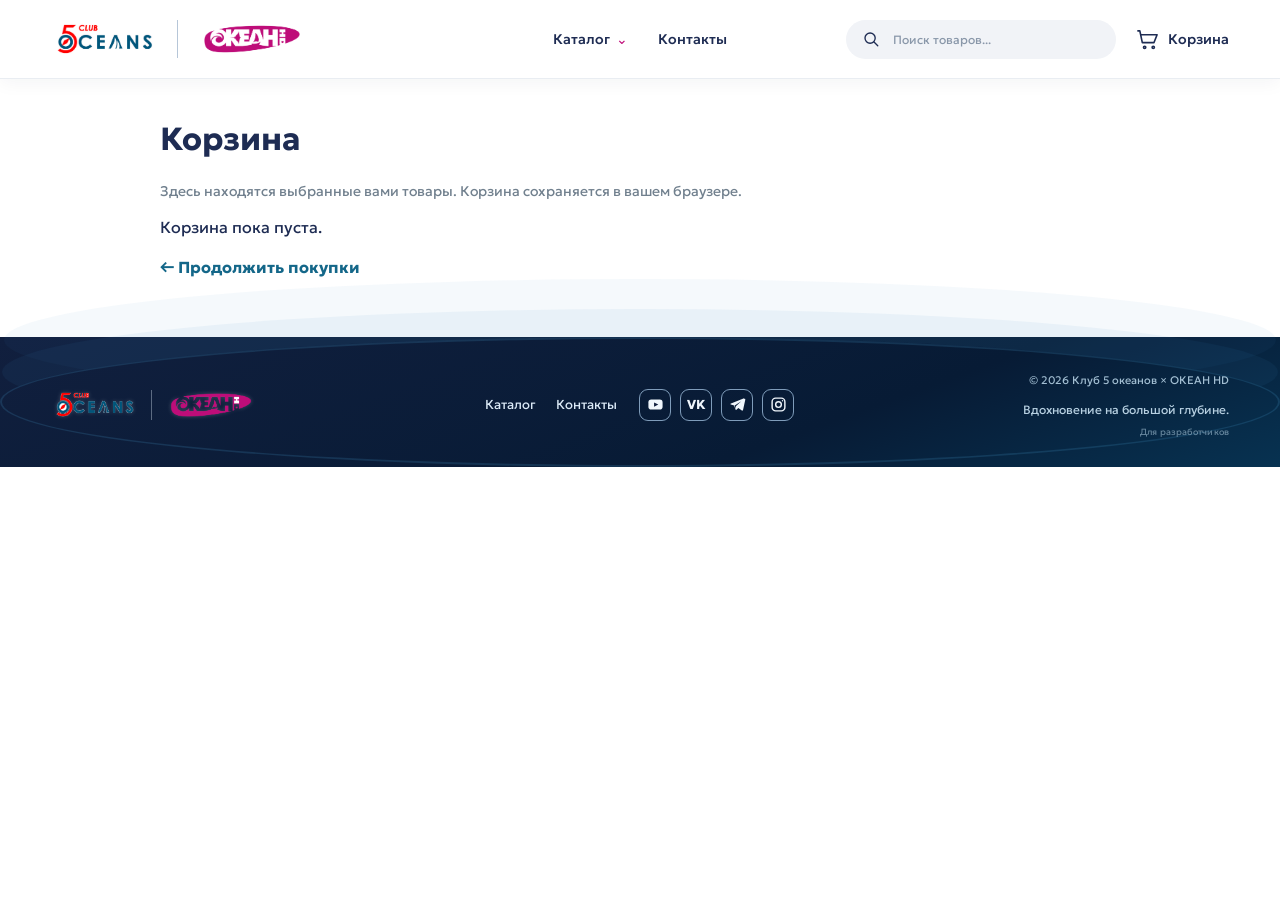
==== cart.html @ 241738b0 "Never show another color photo for a selected variant in cart" ====
<!DOCTYPE html>
<html lang="ru">
<head>
<meta charset="UTF-8">
<meta name="viewport" content="width=device-width, initial-scale=1">

<title>Корзина — Клуб «5 океанов»</title>

<style>
* { box-sizing: border-box; }

body {
  margin: 0;
  background: #f5f7fa;
  color: #14283a;
  font-family: Arial, sans-serif;
}

a { color: inherit; text-decoration: none; }

header {
  background: #102c43;
  color: white;
  padding: 22px 3%;
}

header nav {
  display: flex;
  justify-content: space-between;
  align-items: center;
  gap: 15px;
}

.brand {
  font-size: 21px;
  font-weight: bold;
  white-space: nowrap;
}

.menu {
  display: flex;
  align-items: center;
  justify-content: flex-end;
  gap: 24px;
  font-size: 14px;
}

.menu a {
  color: white;
  font-size: inherit;
  font-weight: 400;
  white-space: nowrap;
}

header nav .menu .global-cart-link {
  margin-left: 0;
}

main {
  max-width: 1000px;
  margin: 40px auto;
  padding: 0 20px;
}

.item {
  display: flex;
  align-items: center;
  flex-wrap: wrap;
  gap: 20px;
  margin: 16px 0;
  padding: 18px;
  background: white;
  border-radius: 12px;
}

.item img {
  width: 110px;
  height: 110px;
  object-fit: contain;
}

.details {
  flex: 1;
  min-width: 160px;
}

.details h3 {
  margin-top: 0;
}

.price {
  font-weight: bold;
}

.quantity {
  width: 75px;
  padding: 10px;
  border: 1px solid #cbd5df;
  border-radius: 8px;
}

button {
  border: 0;
  padding: 12px 16px;
  border-radius: 8px;
  cursor: pointer;
  font-size: 14px;
}

.remove {
  background: #f4e8e8;
  color: #962d2d;
}

.total {
  padding: 25px;
  background: white;
  border-radius: 12px;
  margin-top: 25px;
  font-size: 22px;
  font-weight: bold;
  text-align: right;
}

.note {
  color: #71808e;
  font-size: 14px;
  line-height: 1.6;
}

.warning {
  color: #a03b3b;
  font-size: 14px;
}

.checkout {
  margin-top: 30px;
  background: white;
  border-radius: 14px;
  padding: 25px;
}

.checkout[hidden] {
  display: none;
}

.checkout h2 {
  margin-top: 0;
}

.order-preview {
  display: block;
  width: 100%;
  min-height: 200px;
  padding: 14px;
  margin: 15px 0;
  border: 1px solid #cbd5df;
  border-radius: 9px;
  background: #f5f7fa;
  color: #14283a;
  font-family: inherit;
  font-size: 14px;
  line-height: 1.5;
  resize: vertical;
}

.telegram-button {
  display: block;
  width: 100%;
  padding: 17px;
  background: #102c43;
  color: white;
  font-size: 16px;
  font-weight: bold;
}

.telegram-button:disabled {
  background: #aab5bd;
  cursor: not-allowed;
}

.actions {
  display: flex;
  flex-wrap: wrap;
  gap: 12px;
  margin-top: 15px;
}

.secondary-button {
  background: #edf1f5;
  color: #14283a;
}

.chat-link {
  display: inline-flex;
  align-items: center;
  padding: 12px 16px;
  background: #edf1f5;
  border-radius: 8px;
  font-size: 14px;
}

.order-status {
  margin-top: 15px;
  color: #28734a;
  line-height: 1.5;
}

.continue-link {
  display: inline-block;
  margin: 20px 0;
  color: #146789;
  font-weight: bold;
}

@media(max-width: 600px) {
  header {
    padding: 18px 14px;
  }

  .brand {
    font-size: 17px;
  }

  .menu {
    gap: 12px;
    font-size: 12px;
  }

  header nav .menu .global-cart-link {
    margin-left: 0;
  }

  main {
    margin-top: 25px;
  }

  .item {
    gap: 12px;
  }

  .item img {
    width: 85px;
    height: 85px;
  }

  .checkout {
    padding: 18px;
  }
}
</style>
<link rel="stylesheet" href="/site-theme.css">
</head>

<body>

<header>
  <nav>
    <a href="/" class="brand">
      5 ОКЕАНОВ
    </a>

    <div class="menu">
      <a href="/">Главная</a>
      <a href="/#catalog">Каталог</a>
    </div>
  </nav>
</header>

<main>

  <h1>Корзина</h1>

  <p class="note">
    Здесь находятся выбранные вами товары.
    Корзина сохраняется в вашем браузере.
  </p>

  <div id="cart">Загружаем корзину...</div>

  <div id="summary"></div>

  <section id="checkout" class="checkout" hidden>

    <h2>Оформление заказа</h2>

    <p class="note">
      Онлайн-оплата на сайте не производится.
      Подтверждение наличия, оплату и доставку
      согласуем в Telegram.
    </p>

    <h3>Ваш заказ</h3>

    <textarea
      id="order-preview"
      class="order-preview"
      readonly
      aria-label="Текст заказа"
    ></textarea>

    <button
      id="telegram-order"
      class="telegram-button"
      type="button"
      disabled
    >
      Создать заказ и перейти в Telegram-бот
    </button>

    <div class="actions">

      <button
        id="copy-order"
        class="secondary-button"
        type="button"
        disabled
      >
        Создать заказ и скопировать
      </button>

      <a
        class="chat-link"
        href="https://t.me/okeanhd_5oceans_bot"
        target="_blank"
        rel="noopener noreferrer"
      >
        Открыть Telegram-бота без заказа →
      </a>

    </div>

    <p id="order-status"
       class="order-status"
       role="status"
       aria-live="polite"></p>

    <p class="note">
      При нажатии на кнопку оформления заказ сначала
      сохраняется в системе и получает номер.
      Затем откроется Telegram-бот, которому номер заказа
      будет передан через ссылку. В Telegram нажмите «Старт».
      Пока бот не подключён к заказам с сайта, текст можно
      скопировать и отправить ему вручную.
      Создание заказа не резервирует товар.
    </p>

  </section>

  <section id="recent-order" class="checkout" hidden>
    <h2 id="recent-order-title">Заказ создан</h2>
    <p class="note">
      Последний заказ доступен здесь 10 минут после оформления,
      в том числе после обновления страницы. Нажмите «Перейти в Telegram-бот»,
      чтобы передать ему номер заказа, затем нажмите «Старт».
      Для резервного варианта можно скопировать текст заказа.
      Сам заказ уже сохранён в системе.
      Для повторной покупки тех же товаров нажмите «Повторить заказ»:
      они вернутся в корзину, но новый заказ не создастся автоматически.
    </p>
    <textarea id="recent-order-preview" class="order-preview"
      readonly aria-label="Текст созданного заказа"></textarea>
    <div class="actions">
      <button id="recent-order-copy" class="secondary-button" type="button">
        Скопировать заказ
      </button>
      <button id="repeat-order" class="secondary-button" type="button" hidden>
        Повторить заказ
      </button>
      <a id="recent-order-bot-link" class="chat-link"
         href="https://t.me/okeanhd_5oceans_bot"
         target="_blank" rel="noopener noreferrer">Перейти в Telegram-бот →</a>
    </div>
    <p id="recent-order-status" class="order-status"
      role="status" aria-live="polite"></p>
  </section>

  <a href="/#catalog" class="continue-link">
    ← Продолжить покупки
  </a>

</main>

<script>
/*
  Корзина Клуба «5 океанов».
  Оформление создаёт реальный заказ в Cloudflare D1.
  Номер заказа передаётся Telegram-боту параметром start, без повторной регистрации заказа.
*/

const CART_KEY = "five-oceans-cart-v1";
const CHECKOUT_KEY = "five-oceans-checkout-v1";
const RECENT_ORDER_KEY = "five-oceans-recent-order-v1";
const RECENT_ORDER_TTL = 10 * 60 * 1000;
const TELEGRAM_BOT_URL = "https://t.me/okeanhd_5oceans_bot";

/*
  Стандартная Telegram-ссылка запуска бота.
  При /start бот получит аргумент "order_FO-YYYYMMDD-XXXXXXXXXXXX".
  Параметр не является авторизацией и не содержит данных клиента.
*/
function telegramOrderUrl(orderId) {
  if (!/^FO-\d{8}-[A-F0-9]{12}$/.test(String(orderId || ""))) {
    return TELEGRAM_BOT_URL;
  }
  return TELEGRAM_BOT_URL + "?start=" +
    encodeURIComponent("order_" + orderId);
}

const cartContainer = document.getElementById("cart");
const summary = document.getElementById("summary");
const checkout = document.getElementById("checkout");
const orderPreview = document.getElementById("order-preview");
const telegramButton = document.getElementById("telegram-order");
const copyButton = document.getElementById("copy-order");
const orderStatus = document.getElementById("order-status");

const recentOrderSection = document.getElementById("recent-order");
const recentOrderTitle = document.getElementById("recent-order-title");
const recentOrderPreview = document.getElementById("recent-order-preview");
const recentOrderStatus = document.getElementById("recent-order-status");
const recentOrderCopy = document.getElementById("recent-order-copy");
const repeatOrderButton = document.getElementById("repeat-order");
const recentOrderBotLink = document.getElementById("recent-order-bot-link");
let recentOrderTimer;

let cart = [];
let products = [];
let orderItems = [];
let currentOrder = null;
let canCheckout = false;
let submitting = false;

function el(tag, text, className) {
  const node = document.createElement(tag);
  if (text !== undefined) node.textContent = text;
  if (className) node.className = className;
  return node;
}

function money(value) {
  return new Intl.NumberFormat("ru-RU", {
    style: "currency",
    currency: "RUB",
    maximumFractionDigits: 0
  }).format(value);
}

function saveCart() {
  try {
    localStorage.setItem(CART_KEY, JSON.stringify(cart));
    window.dispatchEvent(new Event("five-oceans-cart-updated"));
    return true;
  } catch (error) {
    alert("Не удалось сохранить корзину.");
    return false;
  }
}

/* Расшифровываем цвет и размер из стабильного ключа D1 v:color|size. */
function cartVariantInfo(product,rawSize) {
  const value=String(rawSize||"");
  const variants=Array.isArray(product.variants)?product.variants:[];
  if(!variants.length) {
    const sizes=Array.isArray(product.sizes)?product.sizes.map(String).filter(Boolean):[];
    return {valid:sizes.length?sizes.includes(value):value==="",
      label:"",size:value,photos:product.photos};
  }
  const parsed=/^v:([a-z0-9-]{1,25})\|(.*)$/.exec(value);
  const variant=parsed && variants.find(v=>v && v.code===parsed[1]);
  if(!variant) return {valid:false,label:"",size:value,photos:[]};
  const general=Array.isArray(product.sizes)?product.sizes.map(String).filter(Boolean):[];
  const specific=Array.isArray(variant.sizes)?variant.sizes.map(String).filter(Boolean):[];
  const allowed=specific.length?specific:general;
  const actual=parsed[2];
  const valid=variant.available===true &&
    (allowed.length?allowed.includes(actual):actual==="");
  // Снимки конкретного цвета не подменяются общими фото товара.
  return {valid,label:String(variant.label||variant.code),size:actual,
    photos:Array.isArray(variant.photos)?variant.photos:[]};
}

/*
  Фиксируем состав корзины. Если количество или размер
  изменились, следующее оформление получит новый ключ.
  Один и тот же ключ защищает от случайных дублей.
*/
function cartFingerprint(items = cart) {
  const normalized = items.map(item => ({
    slug: String(item.slug || ""),
    size: String(item.size || ""),
    quantity: Number(item.quantity)
  }));

  normalized.sort((a, b) => {
    const first = JSON.stringify([a.slug, a.size]);
    const second = JSON.stringify([b.slug, b.size]);
    return first < second ? -1 : first > second ? 1 : 0;
  });

  return JSON.stringify(normalized);
}

function newCheckoutUuid() {
  if (typeof crypto.randomUUID === "function") {
    return crypto.randomUUID();
  }

  const bytes = new Uint8Array(16);
  crypto.getRandomValues(bytes);
  bytes[6] = (bytes[6] & 15) | 64;
  bytes[8] = (bytes[8] & 63) | 128;

  const h = [...bytes].map(x => x.toString(16).padStart(2, "0"));
  return h.slice(0, 4).join("") + "-" +
    h.slice(4, 6).join("") + "-" +
    h.slice(6, 8).join("") + "-" +
    h.slice(8, 10).join("") + "-" +
    h.slice(10).join("");
}

function checkoutKeyFor(fingerprint) {
  let stored = null;

  try {
    stored = JSON.parse(localStorage.getItem(CHECKOUT_KEY) || "null");
  } catch {
    stored = null;
  }

  if (
    stored &&
    !stored.completed &&
    stored.fingerprint === fingerprint &&
    typeof stored.key === "string"
  ) {
    return stored.key;
  }

  const key = newCheckoutUuid();

  // Если ключ нельзя сохранить, не создаём заказ:
  // иначе повторное нажатие может создать дубль.
  localStorage.setItem(
    CHECKOUT_KEY,
    JSON.stringify({ fingerprint, key })
  );

  return key;
}

function composeOrderText(items, number) {
  const lines = [
    "Здравствуйте! Хочу заказать мерч Клуба «5 океанов».",
    "",
    number
      ? "Номер заказа: " + number
      : "Номер заказа: будет присвоен после оформления",
    ""
  ];

  let total = 0;

  items.forEach((item, index) => {
    const price = Number(
      item.unit_price !== undefined ? item.unit_price : item.price
    );
    const quantity = Number(item.quantity);
    const subtotal = price * quantity;
    total += subtotal;

    lines.push(String(index + 1) + ". " + item.title);

    const product = products.find(p=>p.slug===item.slug);
    if (product) {
      const info=cartVariantInfo(product,item.size);
      if(info.label) lines.push("Цвет: " + info.label);
      if(info.size) lines.push("Размер: " + info.size);
    } else if(item.size) {
      // После создания заказа товар уже мог исчезнуть из каталога.
      const match=/^v:[a-z0-9-]{1,25}\|(.*)$/.exec(String(item.size));
      if(match?.[1]) lines.push("Размер: "+match[1]);
      else if(!match) lines.push("Размер: " + item.size);
    }

    lines.push("Количество: " + quantity + " шт.");
    lines.push("Цена: " + money(price) + "/шт.");
    lines.push("Сумма: " + money(subtotal));
    lines.push("");
  });

  lines.push("Итого по товарам: " + money(total));
  lines.push("Доставка: уточняется.");
  lines.push("");
  lines.push("Пожалуйста, подтвердите наличие и итоговую стоимость.");

  return lines.join("\n");
}

function validRepeatItems(items) {
  return Array.isArray(items) &&
    items.length > 0 &&
    items.length <= 40 &&
    items.every(item =>
      item &&
      typeof item.slug === "string" &&
      item.slug.length > 0 &&
      item.slug.length <= 300 &&
      typeof item.size === "string" &&
      item.size.length <= 100 &&
      Number.isInteger(item.quantity) &&
      item.quantity >= 1 &&
      item.quantity <= 99
    );
}

/* Восстановление последнего зарегистрированного заказа. */

function restoreRecentOrder() {
  clearTimeout(recentOrderTimer);
  recentOrderSection.hidden = true;
  recentOrderPreview.value = "";
  recentOrderStatus.textContent = "";
  repeatOrderButton.hidden = true;
  recentOrderBotLink.href = TELEGRAM_BOT_URL;

  try {
    const saved = JSON.parse(localStorage.getItem(RECENT_ORDER_KEY) || "null");
    if (!saved) return;
    if (!Number.isFinite(saved.expiresAt) || saved.expiresAt <= Date.now()) {
      localStorage.removeItem(RECENT_ORDER_KEY);
      return;
    }
    if (typeof saved.order_id !== "string" || typeof saved.text !== "string") return;

    recentOrderTitle.textContent = "Заказ № " + saved.order_id + " создан";
    recentOrderPreview.value = saved.text;
    recentOrderBotLink.href = telegramOrderUrl(saved.order_id);
    recentOrderSection.hidden = false;
    repeatOrderButton.hidden = !validRepeatItems(saved.items);
    recentOrderTimer = setTimeout(restoreRecentOrder, saved.expiresAt - Date.now());
  } catch (error) {
    console.warn("Не удалось восстановить последний заказ", error);
  }
}

function completeCheckout(order) {
  // Сначала сохраняем подтверждение заказа с его составом.
  // Даже при сбое очистки корзины номер заказа останется доступен.
  const saved = {
    order_id: order.order_id,
    text: composeOrderText(order.items, order.order_id),
    items: order.items.map(item => ({
      slug: String(item.slug),
      size: String(item.size || ""),
      quantity: Number(item.quantity)
    })),
    expiresAt: Date.now() + RECENT_ORDER_TTL
  };

  localStorage.setItem(RECENT_ORDER_KEY, JSON.stringify(saved));

  // Сначала очищаем корзину, и только потом помечаем ключ
  // оформления завершённым. Если очистка не удалась,
  // прежний ключ остаётся активным и не позволит создать дубль.
  const storedCart = JSON.parse(localStorage.getItem(CART_KEY) || "[]");

  if (
    Array.isArray(storedCart) &&
    cartFingerprint(storedCart) === currentOrder.fingerprint
  ) {
    localStorage.setItem(CART_KEY, "[]");
    cart = [];
  } else {
    // Не уничтожаем изменения, сделанные в другой вкладке.
    cart = Array.isArray(storedCart) ? storedCart : [];
  }

  const storedKey = JSON.parse(localStorage.getItem(CHECKOUT_KEY) || "null");

  if (storedKey?.key === currentOrder.checkoutKey) {
    try {
      localStorage.setItem(CHECKOUT_KEY, JSON.stringify({
        ...storedKey,
        completed: true
      }));
    } catch (error) {
      // Отметка нужна только для следующей покупки.
      // Сам заказ уже зарегистрирован и корзина очищена.
      console.warn("Не удалось завершить ключ оформления", error);
    }
  }

  currentOrder = null;
  window.dispatchEvent(new Event("five-oceans-cart-updated"));
  renderCart();
  restoreRecentOrder();
}

function updateOrderPreview(hasUnavailable) {
  cartContainer.querySelectorAll("input, button").forEach(control => {
    control.disabled = submitting;
  });
  checkout.hidden = cart.length === 0;

  if (!cart.length) {
    orderPreview.value = "";
    canCheckout = false;
    telegramButton.disabled = true;
    copyButton.disabled = true;
    return;
  }

  canCheckout =
    !hasUnavailable &&
    orderItems.length === cart.length &&
    orderItems.length > 0;

  telegramButton.disabled = !canCheckout || submitting;
  copyButton.disabled = !canCheckout || submitting;

  const fingerprint = cartFingerprint();
  const existing = currentOrder &&
    currentOrder.fingerprint === fingerprint
      ? currentOrder.response
      : null;

  telegramButton.textContent = existing
    ? "Перейти в Telegram-бот с заказом"
    : "Создать заказ и перейти в Telegram-бот";

  copyButton.textContent = existing
    ? "Скопировать заказ"
    : "Создать заказ и скопировать";

  if (!canCheckout) {
    orderPreview.value =
      "В корзине есть недоступные позиции. " +
      "Удалите их или измените заказ, чтобы продолжить оформление.";
    return;
  }

  orderPreview.value = existing
    ? composeOrderText(existing.items, existing.order_id)
    : composeOrderText(orderItems, null);
}

function renderCart() {
  cartContainer.replaceChildren();
  summary.replaceChildren();
  orderItems = [];
  orderStatus.textContent = "";

  if (!cart.length) {
    cartContainer.textContent = "Корзина пока пуста.";
    updateOrderPreview(false);
    return;
  }

  let total = 0;
  let hasUnavailable = false;

  cart.forEach((item, index) => {
    const product = products.find(p => p.slug === item.slug);
    const row = el("div", undefined, "item");

    if (!product) {
      row.appendChild(el("p", "Товар больше не найден в каталоге."));
      hasUnavailable = true;
    } else {
      const variantInfo = cartVariantInfo(product,item.size);
      const photo = Array.isArray(variantInfo.photos) ? variantInfo.photos.find(Boolean) : null;

      if (photo) {
        const img = document.createElement("img");
        img.src = photo;
        img.alt = product.title || "Товар";
        row.appendChild(img);
      }

      const details = el("div", undefined, "details");
      details.appendChild(el("h3", product.title || "Товар"));

      if (variantInfo.label) {
        details.appendChild(el("p", "Цвет: " + variantInfo.label));
      }
      if (variantInfo.size) {
        details.appendChild(el("p", "Размер: " + variantInfo.size));
      }

      const available = product.available === true && variantInfo.valid;

      const price = Number(product.price);
      const priceValid =
        product.price !== null &&
        product.price !== undefined &&
        product.price !== "" &&
        Number.isSafeInteger(price) &&
        price >= 0;

      const quantity = Math.max(
        1,
        Math.min(99, Math.trunc(Number(item.quantity) || 1))
      );

      item.quantity = quantity;

      if (available && priceValid) {
        const subtotal = price * quantity;
        total += subtotal;

        details.appendChild(
          el("p", "Стоимость: " + money(subtotal), "price")
        );

        orderItems.push({
          slug: String(product.slug),
          title: String(product.title || product.slug),
          size: String(item.size || ""),
          quantity,
          price
        });
      } else {
        hasUnavailable = true;
        details.appendChild(
          el("p", "Товар, размер или цена недоступны.", "warning")
        );
      }

      row.appendChild(details);

      const qtyBox = el("div");
      qtyBox.appendChild(el("p", "Количество:"));

      const qtyInput = document.createElement("input");
      qtyInput.type = "number";
      qtyInput.min = "1";
      qtyInput.max = "99";
      qtyInput.step = "1";
      qtyInput.value = String(quantity);
      qtyInput.className = "quantity";

      qtyInput.addEventListener("change", () => {
        const value = Number(qtyInput.value);

        if (
          !Number.isInteger(value) ||
          value < 1 ||
          value > 99
        ) {
          qtyInput.value = String(item.quantity);
          return;
        }

        item.quantity = value;

        if (saveCart()) {
          currentOrder = null;
          renderCart();
        }
      });

      qtyBox.appendChild(qtyInput);
      row.appendChild(qtyBox);
    }

    const remove = el("button", "Удалить", "remove");
    remove.type = "button";

    remove.addEventListener("click", () => {
      cart.splice(index, 1);

      if (saveCart()) {
        currentOrder = null;
        renderCart();
      }
    });

    row.appendChild(remove);
    cartContainer.appendChild(row);
  });

  summary.appendChild(
    el(
      "div",
      "Итого по доступным товарам: " + money(total),
      "total"
    )
  );

  if (hasUnavailable) {
    summary.appendChild(
      el(
        "p",
        "Есть недоступные товары или размеры. " +
        "Для оформления удалите такие позиции.",
        "warning"
      )
    );
  }

  summary.appendChild(
    el(
      "p",
      "Стоимость доставки не включена. " +
      "Итоговая сумма подтверждается продавцом.",
      "note"
    )
  );

  updateOrderPreview(hasUnavailable);
}

/* СЕРВЕРНОЕ СОЗДАНИЕ ЗАКАЗА */

async function createOrder() {
  const fingerprint = cartFingerprint();

  if (
    currentOrder &&
    currentOrder.fingerprint === fingerprint
  ) {
    return currentOrder.response;
  }

  const checkoutKey = checkoutKeyFor(fingerprint);

  const payload = {
    checkout_key: checkoutKey,
    items: orderItems.map(item => ({
      slug: item.slug,
      size: item.size,
      quantity: item.quantity
    }))
  };

  let response;
  let result;

  try {
    response = await fetch("/api/orders/create", {
      method: "POST",
      headers: {
        "Content-Type": "application/json"
      },
      body: JSON.stringify(payload)
    });

    result = await response.json();
  } catch {
    throw new Error(
      "Нет связи с сервером заказов. " +
      "Повторите попытку — дубликат не создастся."
    );
  }

  if (!response.ok || !result?.success) {
    throw new Error(
      result?.error || "Не удалось зарегистрировать заказ."
    );
  }

  if (
    typeof result.order_id !== "string" ||
    !Array.isArray(result.items) ||
    !Number.isSafeInteger(Number(result.total))
  ) {
    throw new Error("Сервер вернул некорректные данные заказа.");
  }

  if (fingerprint !== cartFingerprint()) {
    throw new Error(
      "Корзина изменилась во время оформления. " +
      "Проверьте состав и оформите её заново."
    );
  }

  currentOrder = { fingerprint, checkoutKey, response: result };
  return result;
}

/* КОПИРОВАНИЕ УЖЕ ЗАРЕГИСТРИРОВАННОГО ЗАКАЗА */

async function copyRegisteredOrder(preview = orderPreview) {
  const text = preview.value;

  if (!text) {
    return false;
  }

  try {
    if (navigator.clipboard && window.isSecureContext) {
      await navigator.clipboard.writeText(text);
      return true;
    }
  } catch (error) {
    console.warn("Clipboard API недоступен", error);
  }

  try {
    preview.focus();
    preview.select();
    return document.execCommand("copy");
  } catch {
    return false;
  }
}

async function handleCheckout(openTelegram) {
  if (submitting) return;
  // Другая вкладка могла уже оформить или изменить эту корзину.
  try {
    const stored = JSON.parse(localStorage.getItem(CART_KEY) || "[]");
    const latestCart = Array.isArray(stored) ? stored : [];
    if (cartFingerprint(latestCart) !== cartFingerprint()) {
      cart = latestCart;
      currentOrder = null;
      renderCart();
      restoreRecentOrder();
      orderStatus.textContent = "Корзина обновилась. Проверьте её состав.";
      return;
    }
  } catch {
    orderStatus.textContent = "Не удалось прочитать корзину. Обновите страницу.";
    return;
  }
  if (!canCheckout || submitting) return;

  submitting = true;
  updateOrderPreview(false);

  orderStatus.textContent =
    "Проверяем остатки и регистрируем заказ...";

  try {
    const order = await createOrder();
    try {
      completeCheckout(order);
    } catch (error) {
      throw new Error(
        "Заказ № " + order.order_id + " уже создан, но не удалось " +
        "сохранить подтверждение в браузере. Повторите нажатие: " +
        "новый заказ не будет создан."
      );
    }

    const copied = await copyRegisteredOrder(recentOrderPreview);

    if (!copied) {
      recentOrderPreview.focus();
      recentOrderPreview.select();

      recentOrderStatus.textContent =
        "Заказ № " + order.order_id +
        " создан. Номер передаётся боту ссылкой. " +
        "Текст не удалось скопировать автоматически — " +
        "при необходимости скопируйте его вручную.";
    } else {
      recentOrderStatus.textContent =
        "Заказ № " + order.order_id +
        " создан и скопирован. Ссылка передаёт боту номер заказа. " +
        "После перехода нажмите «Старт».";
    }

    // Переход не зависит от доступа браузера к буферу обмена.
    // При возвращении на сайт подтверждение и ссылка останутся в браузере.
    if (openTelegram) {
      window.location.assign(telegramOrderUrl(order.order_id));
    }
  } catch (error) {
    orderStatus.textContent =
      error?.message || "Не удалось оформить заказ.";
  } finally {
    submitting = false;
    updateOrderPreview(
      orderItems.length !== cart.length
    );
  }
}

copyButton.addEventListener("click", () => {
  handleCheckout(false);
});

telegramButton.addEventListener("click", () => {
  handleCheckout(true);
});

recentOrderCopy.addEventListener("click", async () => {
  restoreRecentOrder();
  if (recentOrderSection.hidden) return;
  const copied = await copyRegisteredOrder(recentOrderPreview);
  recentOrderStatus.textContent = copied
    ? "Текст скопирован. При необходимости отправьте его Telegram-боту."
    : "Скопируйте выделенный текст вручную для Telegram-бота.";
});

/* Повторение только собирает НОВУЮ корзину, без создания заказа. */
repeatOrderButton.addEventListener("click", () => {
  try {
    const saved = JSON.parse(localStorage.getItem(RECENT_ORDER_KEY) || "null");

    if (
      !saved ||
      saved.expiresAt <= Date.now() ||
      !validRepeatItems(saved.items)
    ) {
      restoreRecentOrder();
      recentOrderStatus.textContent =
        "Повторить этот заказ уже нельзя. Добавьте товары через каталог.";
      return;
    }

    const stored = JSON.parse(localStorage.getItem(CART_KEY) || "[]");

    if (!Array.isArray(stored)) {
      throw new Error("Не удалось прочитать корзину.");
    }

    if (stored.length) {
      cart = stored;
      renderCart();
      recentOrderStatus.textContent =
        "В корзине уже есть другие товары. " +
        "Сначала завершите или очистите её, чтобы повторить заказ.";
      return;
    }

    const repeatItems = saved.items.map(item => ({
      slug: item.slug,
      size: item.size,
      quantity: item.quantity
    }));

    // Новый уникальный ключ даже при полностью одинаковом составе.
    localStorage.setItem(CHECKOUT_KEY, JSON.stringify({
      fingerprint: cartFingerprint(repeatItems),
      key: newCheckoutUuid()
    }));
    localStorage.setItem(CART_KEY, JSON.stringify(repeatItems));

    cart = repeatItems;
    currentOrder = null;

    window.dispatchEvent(new Event("five-oceans-cart-updated"));
    renderCart();

    recentOrderStatus.textContent =
      "Товары добавлены в новую корзину. " +
      "Проверьте их наличие и нажмите «Создать заказ» для нового оформления.";

    checkout.scrollIntoView({ behavior: "smooth", block: "start" });
  } catch (error) {
    recentOrderStatus.textContent =
      "Не удалось повторить заказ. " +
      (error?.message || "Обновите страницу и попробуйте снова.");
  }
});

window.addEventListener("pageshow", restoreRecentOrder);
window.addEventListener("storage", event => {
  if (event.key === RECENT_ORDER_KEY || event.key === null) {
    restoreRecentOrder();
  }
});
document.addEventListener("visibilitychange", () => {
  if (!document.hidden) restoreRecentOrder();
});

/* ЗАГРУЗКА */

async function init() {
  restoreRecentOrder();
  try {
    const saved = JSON.parse(
      localStorage.getItem(CART_KEY) || "[]"
    );

    cart = Array.isArray(saved) ? saved : [];

    const response = await fetch(
      "/data/products.json",
      { cache: "no-store" }
    );

    if (!response.ok) {
      throw new Error("Ошибка загрузки");
    }

    products = await response.json();

    if (!Array.isArray(products)) {
      throw new Error("Неверный формат каталога");
    }

    renderCart();
  } catch (error) {
    cartContainer.textContent =
      "Не удалось загрузить корзину.";
    console.error(error);
  }
}

init();
</script>

<script src="/site-shell.js"></script>
<script src="/cart-nav.js" defer></script>

</body>
</html>
---- site-theme.css ----
@import url('https://fonts.googleapis.com/css2?family=Geologica:wght@300;400;500;600;700;800&display=swap');

:root {
  --navy:#1e2c53; --deep:#101f3b; --blue:#167bc0; --teal:#00aeb1;
  --fuchsia:#c00c79; --paper:#fff; --muted:#60718b; --line:#e3e9f0;
  --surface:#f5f7fa; --radius:14px; --shadow:0 10px 25px rgba(30,44,83,.08);
}
html { scroll-behavior:smooth; scroll-padding-top:90px; }
body { background:var(--paper)!important; color:var(--navy)!important; font-family:'Geologica',Arial,sans-serif!important; }
body *,body *::before,body *::after { box-sizing:border-box; }
body a { text-decoration:none; }
[hidden] { display:none!important; }
body > header.site-header {
  background:#fff!important; color:var(--navy)!important; padding:0 4%!important;
  border-bottom:1px solid #e9edf2; box-shadow:0 3px 18px rgba(17,40,67,.05);
  position:relative; z-index:20;
}
.site-header .site-nav {
  max-width:1380px; width:100%; margin:auto; min-height:78px;
  display:grid; grid-template-columns:minmax(240px,1fr) auto minmax(260px,1fr);
  gap:24px; align-items:center; 
}
.site-header .brandmarks { display:flex; gap:18px; align-items:center; min-width:0; }
.site-header .brandmarks a { display:inline-flex; align-items:center; flex:0 1 auto; min-width:0; }
.site-header .brandmarks img { display:block; height:43px; width:auto; max-width:156px; object-fit:contain; }
.site-header .brandmarks .oceanhd-logo { max-width:142px; }
.site-header .brand-separator { height:38px; width:1px; flex-shrink:0; background:#b6c6d8; }
.site-header .nav-links { display:flex; align-items:center; justify-content:center; gap:30px; white-space:nowrap; }
.site-header .nav-links a,.site-header nav .menu a {
  color:var(--navy)!important; font-size:14px; font-weight:500; transition:color .2s;
}
.site-header .nav-links a:hover,.site-header nav .menu a:hover { color:var(--fuchsia)!important; }
.site-header .nav-catalog { position:relative; }
.site-header .nav-catalog summary {
  color:var(--navy); font-size:14px; font-weight:500; cursor:pointer;
  list-style:none; user-select:none; white-space:nowrap;
}
.site-header .nav-catalog summary::-webkit-details-marker { display:none; }
.site-header .nav-catalog summary span { color:var(--fuchsia); padding-left:3px; }
.site-header .nav-catalog summary:hover { color:var(--fuchsia); }
.site-header .nav-catalog-menu {
  position:absolute; top:calc(100% + 16px); left:-16px;
  width:max-content; min-width:215px; max-width:320px; display:flex;
  flex-direction:column; gap:0; padding:9px; z-index:30;
  border:1px solid #e2e8ee; border-radius:12px; background:white;
  box-shadow:0 15px 30px rgba(16,31,59,.15);
}
.site-header .nav-catalog:not([open]) .nav-catalog-menu { display:none; }
.site-header .nav-catalog-menu a {
  padding:10px 12px; border-radius:7px; font-size:13px!important;
  white-space:normal; font-weight:400!important;
}
.site-header .nav-catalog-menu a:hover { background:#f6f0f7; }
.site-header .site-actions.menu {
  display:flex; justify-content:flex-end; align-items:center; gap:20px;
  min-width:0; font-size:14px;
}
.site-header .site-search {
  background:#f1f3f7; color:var(--navy); border-radius:100px;
  padding:0 14px; display:flex; align-items:center; gap:9px;
  min-width:0; width:min(270px,100%); height:39px; margin:0;
}
.site-header .site-search svg { flex:none; width:18px; height:18px; }
.site-header .search-submit {
  display:grid; place-items:center; background:transparent; color:var(--navy);
  border:0; border-radius:50%; padding:2px; cursor:pointer; flex:none;
}
.site-header .search-submit:hover { color:var(--fuchsia); }

.site-header .site-search input {
  flex:1; min-width:0; width:100%; border:0; outline:0;
  background:transparent; font:400 12px 'Geologica',Arial,sans-serif;
  color:var(--navy);
}
.site-header .site-search input::placeholder { color:#8997a9; }
.site-header .site-search:focus-within { outline:2px solid #a5dbe0; }
.site-header .global-cart-link {
  display:inline-flex!important; align-items:center; gap:9px!important;
  padding:5px 0!important; margin:0!important; font-size:14px!important;
  color:var(--navy)!important; position:relative; white-space:nowrap;
  text-decoration:none; font-weight:500!important;
}
.site-header .global-cart-link .cart-icon { width:23px; height:23px; display:block; }
.site-header .global-cart-link .cart-icon svg { width:100%; height:100%; }
.site-header .global-cart-link .cart-badge {
  position:absolute; top:-3px; right:-10px; border-radius:999px;
  min-width:18px; height:18px; padding:0 4px; display:grid; place-items:center;
  background:var(--fuchsia); color:#fff; font:600 11px 'Geologica',sans-serif;
}
.site-header .global-cart-link .cart-badge[data-empty="true"] { display:none; }
.site-header :is(a,button,input):focus-visible {
  outline:2px solid var(--fuchsia)!important; outline-offset:4px!important;
}
.site-header .mobile-label { display:none; }

body .hero-button,body .telegram-button,body .checkout-button {
  background:var(--fuchsia)!important; color:white!important;
  border-radius:999px; border:0; font-weight:700;
}
body .hero-button:hover,body .telegram-button:not(:disabled):hover {
  background:#a50868!important; transform:translateY(-1px);
}
body .telegram-button:disabled,body .add-button:disabled {
  background:#aab5bd!important; cursor:not-allowed; transform:none!important;
}
body .add-button:not(:disabled):hover { background:#a50868!important; }
body .secondary-button,body .chat-link { border-radius:10px; }
.site-footer .footer-brand { padding:4px 8px; border-radius:9px; background:rgba(255,255,255,.95); }
body .hero-button { display:inline-flex; justify-content:center; align-items:center; gap:14px; padding:14px 27px; margin-top:10px; }
.home-page .hero {
  position:relative; min-height:440px; color:white!important; text-align:left!important;
  padding:85px max(4%,calc((100vw - 1340px)/2)) 72px!important;
  overflow:hidden;
  background-image:
    linear-gradient(90deg,rgba(0,19,40,.94) 0%,rgba(0,25,48,.68) 31%,rgba(0,30,57,.06) 78%),
    url("/media/whale-hero-hd.svg"),
    url("/media/whale-from-mockup.svg")!important;
  background-color:#042846!important;
  background-repeat:no-repeat!important;
  background-size:cover,cover,cover!important;
  background-position:center,center 46%,center 46%!important;
}
.home-page .hero::after {
  content:""; position:absolute; inset:auto 0 0; height:4px;
  background:linear-gradient(90deg,var(--fuchsia) 0 11%,transparent 11% 100%); opacity:.85;
}
.home-page .hero-inner { position:relative; z-index:1; max-width:1300px; margin:auto; }
.home-page .hero h1 {
  max-width:530px; margin:0 0 15px; font-size:clamp(41px,5.1vw,76px);
  font-weight:800; line-height:1.05; letter-spacing:-.05em; color:#fff;
}
.home-page .hero p {
  max-width:425px; margin:0 0 11px; color:#e5f0f5!important;
  font-size:clamp(15px,1.5vw,18px); line-height:1.65;
}
.home-page .hero-kicker {
  display:inline-block; font-size:11px; text-transform:uppercase; letter-spacing:.2em;
  font-weight:600; margin-bottom:14px; color:#92e0e6;
}
.home-page .hero-sign {
  position:absolute; right:max(4%,calc((100vw - 1300px)/2));
  bottom:75px; text-align:right; color:white; font-weight:700;
  font-size:12px; letter-spacing:.07em; line-height:1.45;
  text-shadow:0 2px 10px rgba(0,0,0,.4);
}
.home-page .hero-sign::after { content:""; display:block; background:var(--fuchsia); height:4px; width:36px; margin:10px 0 0 auto; }
.home-page main {
  max-width:1440px!important; width:100%; margin:0 auto; padding:48px 4% 90px!important;
}
.home-page .section-title {
  color:var(--navy); font-size:clamp(26px,2.2vw,36px)!important; font-weight:800;
  letter-spacing:-.035em; margin:0 0 13px;
}
.home-page .section-head { display:flex; align-items:baseline; justify-content:space-between; gap:20px; margin-bottom:18px; }
.home-page .section-head .section-title { margin:0; }
.home-page .section-side-link { color:var(--fuchsia); font-size:13px; font-weight:600; }
.home-page .section-description { color:var(--muted); font-size:14px; margin:4px 0 20px; }
.home-page .categories#categories {
  display:grid!important; grid-template-columns:repeat(5,minmax(0,1fr))!important;
  gap:14px!important;
}
.home-page #categories .category {
  height:230px; position:relative; box-shadow:none!important; border-radius:12px;
  overflow:hidden; background:#07395c;
}
.home-page #categories .category-cover { position:absolute; inset:0; width:100%; height:100%; aspect-ratio:auto; overflow:hidden; }
.home-page #categories .category-cover img { object-fit:cover!important; filter:saturate(.93); }
.home-page #categories .category-cover::after {
  content:""; position:absolute; inset:0;
  background:linear-gradient(180deg,transparent 34%,rgba(0,17,38,.85) 100%);
}
.home-page #categories .category-info {
  position:absolute; z-index:2; bottom:0; left:0; width:100%;
  padding:18px 18px 19px; color:white; display:flex; align-items:flex-end;
  justify-content:space-between; gap:10px;
}
.home-page #categories .category-info h3 { font-size:clamp(14px,1.3vw,18px)!important; line-height:1.3; color:white; margin:0; max-width:190px; }
.home-page #categories .category-info .count,
.home-page #categories .category-info p { display:none; }
.home-page #categories .open-category {
  margin:0; width:33px; height:33px; border:1px solid rgba(255,255,255,.8);
  color:white; font-size:0; border-radius:50%; flex:none; display:grid; place-items:center;
}
.home-page #categories .open-category::after { content:"→"; font-size:18px; }
.home-page #categories .fallback {
  background:radial-gradient(ellipse at 60% 80%,#178abe 0%,transparent 64%),
  repeating-radial-gradient(ellipse at 80% 110%,transparent 0 20px,rgba(138,214,238,.13) 21px 22px),
  linear-gradient(135deg,#102b53,#045b80); height:100%;
}
.home-page #categories .category:hover,.home-page .showcase .category:hover {
  transform:translateY(-4px); box-shadow:0 12px 25px rgba(30,44,83,.14)!important;
}
.home-page .showcase { margin-top:46px; }
.home-page .showcase .categories {
  display:grid!important;
  grid-template-columns:repeat(auto-fit,minmax(170px,1fr))!important;
  gap:14px!important;
}
.home-page .showcase .category {
  background:white; display:flex; flex-direction:column;
  min-width:0; border-radius:12px; overflow:hidden;
  border:1px solid var(--line); box-shadow:none;
}
.home-page .showcase .category-cover {
  background:#f2f5f7; aspect-ratio:1.25 / 1; width:100%;
}
.home-page .showcase .category-cover img { object-fit:contain; }
.home-page .showcase .fallback { font-size:15px; color:var(--muted); background:linear-gradient(120deg,#e5f2f8,#f4f6fb); }
.home-page .showcase .category-info { padding:13px 13px 17px; display:flex; flex-direction:column; gap:9px; }
.home-page .showcase .category-info h3:first-child { font-size:14px!important; line-height:1.35; font-weight:500; margin:0; }
.home-page .showcase .category-info h3:nth-child(2) { font-size:17px!important; font-weight:800; margin:0; }
.home-page .showcase .open-category { color:var(--fuchsia); font-size:12px; font-weight:600; margin:0; }
.home-page #featured .categories { grid-template-columns:repeat(auto-fit,minmax(270px,1fr))!important; }
.home-page #featured .category { min-height:220px; position:relative; }
.home-page #featured .category-cover { aspect-ratio:auto; min-height:220px; }
.home-page #featured .category-cover::after {
  content:""; position:absolute; inset:0; background:linear-gradient(0deg,rgba(5,30,58,.72),transparent 70%);
}
.home-page #featured .category-info {
  position:absolute; bottom:0; left:0; right:0; color:#fff; z-index:2;
}
.home-page #featured .category-info h3:first-child { color:#fff; font-size:17px!important; font-weight:700; }
.home-page #featured .category-info h3:nth-child(2) { color:#fff; }
.home-page #featured .open-category { color:#f7a5d8; }
.home-page .about {
  margin-top:58px; padding:32px 38px; border-radius:18px;
  background:linear-gradient(115deg,#eaf6f8,#eff3f9)!important;
}
.home-page .about h2 { font-size:23px; margin:0 0 12px; }
.home-page .about p { max-width:740px; color:#50627c; line-height:1.75; margin:0; font-size:14px; }

body:not(.home-page) .hero {
  background:linear-gradient(118deg,#0f244a,#11458f)!important;
  color:#fff; padding:45px 20px 50px; text-align:center;
}
body:not(.home-page) main { width:100%; }
body:not(.home-page) :is(.card,.item,.checkout,.total,.product) {
  border-color:var(--line); box-shadow:0 6px 20px rgba(30,44,83,.05);
}
body:not(.home-page) :is(.card,.item,.checkout,.total) { border-radius:var(--radius); }
body:not(.home-page) .card:hover { box-shadow:var(--shadow); }
body:not(.home-page) :is(.price,.details h1,h1) { color:var(--navy); }
body:not(.home-page) .hero h1 { color:white; }
body:not(.home-page) .open-product { color:var(--fuchsia); }
body:not(.home-page) .size.selected { background:var(--navy); border-color:var(--navy); }
body:not(.home-page) .thumbnails button.active { border-color:var(--fuchsia); }
body:not(.home-page) :is(.add-button,.buy-button,.checkout-primary,button.primary-button) { background:var(--fuchsia); color:white; }
body:not(.home-page) .card img { background:#f6f8fb; }
body:not(.home-page) .category-promo { color:var(--muted); }
.search-results { display:grid; grid-template-columns:repeat(auto-fill,minmax(210px,1fr)); gap:20px; }
.search-results .card { background:#fff; border:1px solid var(--line); border-radius:14px; overflow:hidden; display:block; }
.search-results img { width:100%; aspect-ratio:1; object-fit:contain; display:block; background:#f3f5f8; }
.search-results .info { padding:16px; }
.search-results .info h3 { font-size:17px; margin:0 0 12px; }
.search-results .price { margin:0; font-size:20px; }
.search-results .search-fallback { aspect-ratio:1; display:grid; place-items:center; background:#edf6f8; color:var(--muted); }
.search-results .open-product { margin-top:12px; color:var(--fuchsia); font-size:13px; }

.site-footer {
  background:linear-gradient(160deg,#111f3e,#071b35 65%,#073251)!important;
  position:relative; overflow:hidden; color:#dceaf7!important;
  padding:34px 4% 28px!important; text-align:left!important;
}
.site-footer::before {
  content:""; position:absolute; right:-14%; bottom:-155px; width:100%; height:280px;
  border:2px solid rgba(73,162,210,.18); border-radius:50%; transform:rotate(-8deg);
  box-shadow:0 -30px 0 -2px rgba(56,140,190,.07),0 -62px 0 -4px rgba(56,140,190,.05);
}
.site-footer .footer-content {
  max-width:1380px; margin:auto; display:flex!important; align-items:center;
  justify-content:space-between; flex-wrap:wrap; gap:25px; position:relative; z-index:1;
}
.site-footer .footer-brand {
  display:flex; grid-column:auto!important; align-items:center; gap:12px;
}
.site-footer .footer-brand img { height:34px; width:auto; max-width:133px; object-fit:contain; }
.site-footer .footer-brand .oceanhd-logo { max-width:123px; }
.site-footer .footer-brand .brand-separator { height:30px; width:1px; background:#7898b5; }
.site-footer .footer-links { display:flex; align-items:center; gap:28px; }
.site-footer .footer-links a { color:#dceaf7; font-size:13px; }
.site-footer .footer-links a:hover { color:#f8a8d9; }
.site-footer .footer-socials { display:flex; align-items:center; gap:10px; }
.site-footer .social-placeholder {
  width:30px; height:30px; border-radius:8px; border:1px solid #7f9cba;
  display:grid; place-items:center; color:#f0f6fc; font-size:13px;
  font-weight:700; cursor:default;
}
.site-footer .social-placeholder svg { width:16px; height:16px; }
.site-footer .footer-note { font-size:11px; color:#a2bed2; line-height:1.65; }
.site-footer .footer-developers { margin-left:auto; color:#7c9eaf; font-size:11px; }
.site-footer .footer-developers:hover { color:white; }
.site-footer .footer-contacts { display:block; color:#b8d1e2; font-size:12px; margin-top:11px; }

/* Коррекция подвала: логотипы без светлой плашки, ссылки по центру */
.site-footer .footer-brand {
  background:transparent!important;
  padding:0!important;
  border-radius:0!important;
  justify-self:start;
  min-width:0;
}
.site-footer .footer-brand img {
  mix-blend-mode:screen;
  filter:grayscale(1) invert(1) brightness(1.55);
  height:35px;
  max-width:130px;
  object-fit:contain;
}
.site-footer .footer-brand .oceanhd-logo {
  height:36px;
  max-width:128px;
}
.site-footer .footer-brand .brand-separator {
  background:rgba(220,234,247,.38);
}
.site-footer .footer-content {
  display:grid!important;
  grid-template-columns:minmax(235px,1fr) minmax(330px,1.7fr) minmax(225px,1fr);
  column-gap:22px; row-gap:10px;
  justify-content:space-between;
  align-items:center;
}
.site-footer .footer-center {
  display:flex;
  justify-content:center;
  align-items:center;
  flex-wrap:wrap;
  gap:22px;
  text-align:center;
  min-width:0;
}
.site-footer .footer-links,
.site-footer .footer-socials { justify-content:center; align-items:center; }
.site-footer .footer-links { gap:20px; }
.site-footer .footer-socials { gap:9px; }
.site-footer .footer-note {
  text-align:right;
  justify-self:end;
}
.site-footer .footer-developers {
  grid-column:1/-1;
  justify-self:end;
  margin:0;
  padding-top:3px;
  font-size:11px;
}
@media (max-width:1100px) {
  .site-footer .footer-content {
    grid-template-columns:1fr 1fr;
  }
  .site-footer .footer-brand { grid-column:1; }
  .site-footer .footer-center { grid-column:2; justify-content:center; }
  .site-footer .footer-note { grid-column:1/-1; justify-self:center; text-align:center; }
  .site-footer .footer-developers { grid-column:1/-1; }
}
@media (max-width:650px) {
  .site-footer .footer-content { grid-template-columns:1fr!important; row-gap:20px; }
  .site-footer .footer-brand,
  .site-footer .footer-center,
  .site-footer .footer-note,
  .site-footer .footer-developers {
    grid-column:1!important;
    justify-self:center!important;
  }
  .site-footer .footer-center { flex-direction:column; gap:18px; }
  .site-footer .footer-note { text-align:center!important; }
}

@media (max-width:1100px) {
 .site-header .site-nav { grid-template-columns:1fr auto; row-gap:10px; padding:11px 0; }
 .site-header .nav-links { grid-row:2; grid-column:1/-1; justify-content:center; }
 .site-header .site-actions.menu { grid-column:2; grid-row:1; }
 .site-header .brandmarks img { height:37px; }
 .home-page .categories#categories { grid-template-columns:repeat(3,minmax(0,1fr))!important; }
}
@media (max-width:650px) {
 .site-header .site-nav { display:flex; flex-wrap:wrap; gap:12px; min-height:0; padding:12px 0; }
 .site-header .brandmarks { gap:9px; flex:1 1 100%; }
 .site-header .brandmarks img { height:31px; max-width:120px; }
 .site-header .brandmarks .oceanhd-logo { width:120px; height:auto; max-width:none; }
 .site-header .brand-separator { height:29px; }
 .site-header .nav-links { order:2; margin-right:auto; gap:18px; }
 .site-header .site-actions.menu { order:3; gap:6px; }
 .site-header .site-search { flex:none; width:155px; height:34px; padding:0 10px; }
 .site-header .site-search input { font-size:11px; }
 .site-header .global-cart-link .cart-word { display:none; }
 .site-header .global-cart-link { margin-left:6px!important; }
 .home-page .hero { min-height:395px; padding:64px 20px 65px!important; background-position:center,58% center,58% center!important; }
 .home-page .hero h1 { font-size:46px; }
 .home-page .hero p { max-width:335px; }
 .home-page .hero-sign { display:none; }
 .home-page main { padding:31px 16px 62px!important; }
 .home-page .categories#categories { grid-template-columns:repeat(2,minmax(0,1fr))!important; gap:11px!important; }
 .home-page #categories .category { height:165px; }
 .home-page #categories .category-info { padding:12px; }
 .home-page #categories .category-info h3 { font-size:14px!important; }
 .home-page #categories .open-category { width:28px; height:28px; }
 .home-page .showcase .categories { grid-template-columns:repeat(2,minmax(0,1fr))!important; }
 .home-page #featured .categories { grid-template-columns:1fr!important; }
 .home-page .section-side-link { display:none; }
 .home-page .about { padding:22px; }
 .site-footer .footer-content { justify-content:center; text-align:center; }
 .site-footer .footer-developers { margin:auto; }
}


/* Коррекция по дизайну: реальные цвета логотипов, прозрачная подложка */
.site-footer .footer-brand img,
.site-footer .footer-brand .oceanhd-logo {
  filter:drop-shadow(0 0 2px rgba(255,255,255,.22))!important;
  mix-blend-mode:normal!important;
}
.site-footer .footer-meta {
  justify-self:end;
  text-align:right;
  display:flex;
  flex-direction:column;
  align-items:flex-end;
  gap:4px;
  min-width:0;
}
.site-footer .footer-meta .footer-note {
  justify-self:auto;
  text-align:right;
  margin:0;
}
.site-footer .footer-meta .footer-developers {
  display:inline-block;
  grid-column:auto;
  justify-self:auto;
  align-self:flex-end;
  margin:0;
  padding:2px 0;
  font-size:9px!important;
  font-weight:400;
  letter-spacing:.01em;
  color:#98b6ca;
  opacity:.65;
  text-decoration:none;
}
.site-footer .footer-meta .footer-developers:hover {
  opacity:1;
  color:#fff;
  text-decoration:underline;
}
.page-back-nav {
  margin:0 0 24px;
  line-height:1.5;
}
.page-back-nav .quiet-back {
  display:inline-flex;
  align-items:center;
  width:fit-content;
  color:#536e89;
  background:#f2f6f9;
  border:1px solid #dce6ee;
  border-radius:999px;
  text-decoration:none;
  font-size:14px;
  font-weight:500;
  padding:9px 15px;
  transition:color .15s ease,background .15s ease,border-color .15s ease;
}
.page-back-nav .quiet-back:hover,
.page-back-nav .quiet-back:focus-visible {
  color:#c00c79;
  background:#fdf3f9;
  border-color:#eec9df;
}
.page-back-nav .quiet-back:focus-visible {
  outline:2px solid #c00c79; outline-offset:4px;
}
@media (max-width:1100px) {
  .site-footer .footer-meta {
    grid-column:1/-1;
    justify-self:end;
  }
  .site-footer .footer-meta .footer-note {text-align:right;}
}
@media (max-width:650px) {
  .site-footer .footer-meta {
    grid-column:1!important;
    justify-self:center!important;
    text-align:center;
    align-items:center;
  }
  .site-footer .footer-meta .footer-note {text-align:center!important;}
  .site-footer .footer-meta .footer-developers {align-self:center;}
}


/* Соцсети: выбор страницы клуба или телеканала при наведении/тапе. */
.site-footer {
  overflow:visible!important;
  z-index:5;
}
.site-footer::before {
  /* Декоративные волны остаются внутри подвала и не создают прокрутку. */
  right:0!important;
  bottom:0!important;
  width:100%!important;
  height:100%!important;
  transform:none!important;
  pointer-events:none;
}
.site-footer .footer-socials {
  display:flex;
  justify-content:center;
  align-items:center;
  gap:9px;
}
.site-footer .social-dropdown {
  position:relative;
  flex:0 0 auto;
}
.site-footer .social-dropdown::before {
  content:"";
  position:absolute;
  left:-7px;
  right:-7px;
  bottom:100%;
  height:12px;
}
.site-footer .social-trigger {
  width:32px;
  height:32px;
  padding:0;
  border:1px solid #7f9cba;
  border-radius:9px;
  background:transparent;
  color:#f0f6fc;
  font:700 13px 'Geologica',Arial,sans-serif;
  display:grid;
  place-items:center;
  cursor:pointer;
  transition:background .15s ease,border-color .15s ease;
}
.site-footer .social-trigger svg { width:17px; height:17px; }
.site-footer .social-trigger:hover,
.site-footer .social-dropdown.is-open .social-trigger {
  background:#18466c;
  border-color:#a6d7e6;
}
.site-footer .social-trigger:focus-visible {
  outline:2px solid #f0a5d0;
  outline-offset:3px;
}
.site-footer .social-popup {
  position:absolute;
  left:50%;
  bottom:calc(100% + 10px);
  width:230px;
  max-width:calc(100vw - 26px);
  transform:translate(-50%,5px);
  padding:9px;
  background:#fff;
  color:#1e2c53;
  border:1px solid #dfe7f0;
  border-radius:12px;
  box-shadow:0 14px 40px rgba(5,23,42,.25);
  text-align:left;
  z-index:80;
  visibility:hidden;
  opacity:0;
  pointer-events:none;
  transition:opacity .13s ease,transform .13s ease,visibility .13s;
}
.site-footer .social-popup-title {
  display:block;
  padding:6px 10px 8px;
  font:600 11px 'Geologica',Arial,sans-serif;
  color:#657e94;
  letter-spacing:.03em;
}
.site-footer .social-popup a {
  display:flex;
  align-items:center;
  justify-content:space-between;
  gap:8px;
  padding:11px 10px;
  border-radius:8px;
  color:#1e2c53;
  font:500 12px 'Geologica',Arial,sans-serif;
  line-height:1.35;
  text-decoration:none;
  white-space:normal;
}
.site-footer .social-popup a:hover,
.site-footer .social-popup a:focus-visible {
  color:#c00c79;
  background:#fbedf6;
}
.site-footer .social-popup a span {
  color:#c00c79;
  font-size:15px;
}
.site-footer .social-dropdown.is-open .social-popup,
.site-footer .social-dropdown:focus-within .social-popup {
  visibility:visible;
  opacity:1;
  pointer-events:auto;
  transform:translate(-50%,0);
}
@media (hover:hover) and (pointer:fine) {
  .site-footer .social-dropdown:hover .social-popup {
    visibility:visible;
    opacity:1;
    pointer-events:auto;
    transform:translate(-50%,0);
  }
}
@media (max-width:650px) {
  .site-footer .social-popup { width:210px; }
}

/* Цветовые варианты: в карточке только цветные кружки, без надписей. */
.color-swatches {
  display:flex;
  align-items:center;
  flex-wrap:wrap;
  gap:13px;
  margin:16px 0 24px;
}
.color-swatch {
  appearance:none;
  position:relative;
  width:33px;
  height:33px;
  padding:0;
  flex:none;
  border:2px solid white;
  border-radius:50%;
  background:var(--swatch-color, #777);
  box-shadow:0 0 0 1px #a2aebd;
  cursor:pointer;
  transition:transform .15s,box-shadow .15s;
}
.color-swatch:hover {transform:scale(1.08);}
.color-swatch.selected {
  box-shadow:0 0 0 2px white,0 0 0 4px #c00c79;
}
.color-swatch.unavailable::after {
  content:"";
  position:absolute;
  top:50%;left:12%;width:76%;height:2px;
  background:#fff;
  border-top:1px solid #314052;
  box-shadow:0 0 0 1px rgba(0,0,0,.3);
  transform:rotate(-45deg);
}
.color-swatch:focus-visible {outline:3px solid #c00c79;outline-offset:5px;}
@media(max-width:650px) {
  .color-swatches {gap:15px;}
  .color-swatch {width:35px;height:35px;}
}
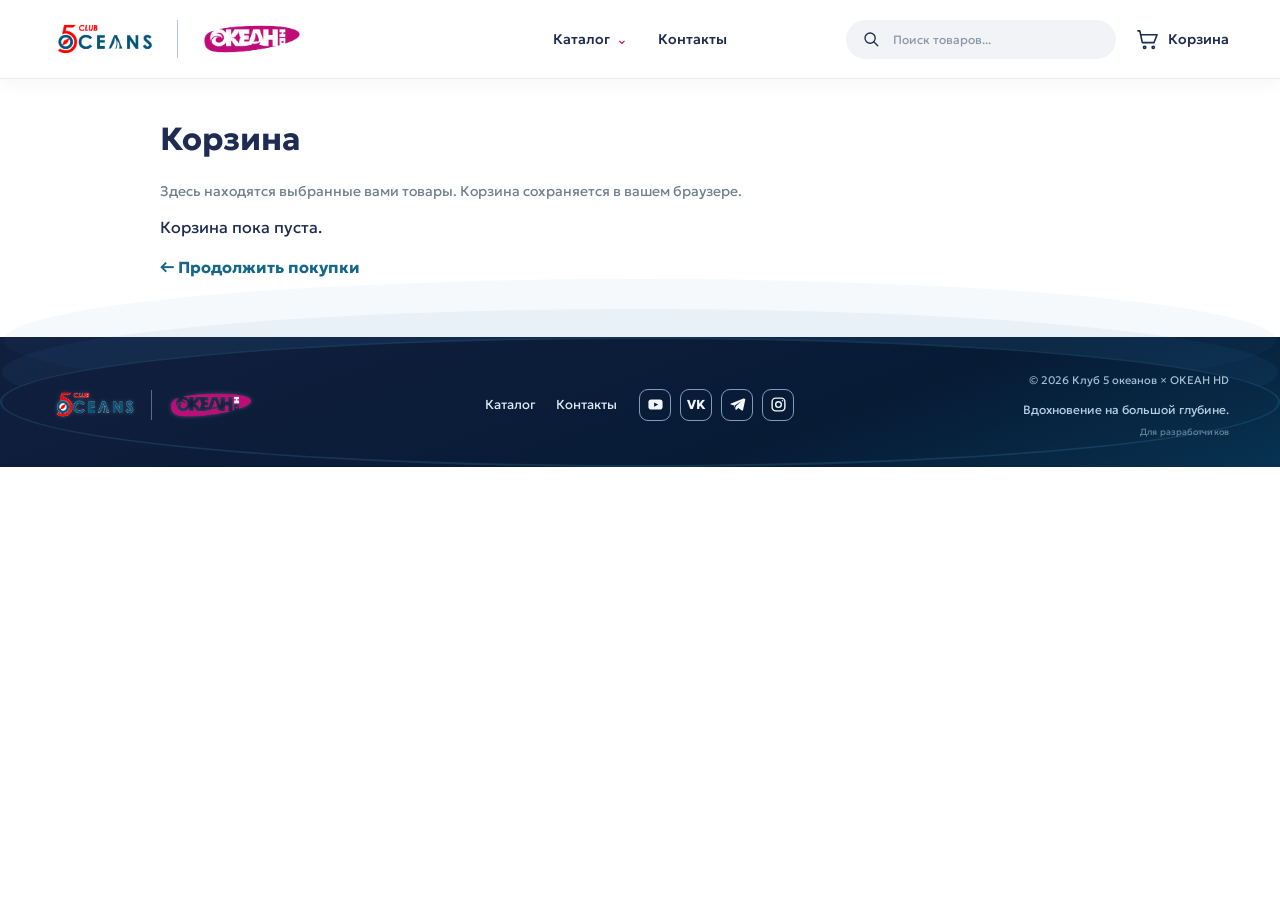
==== commit b7fec5ac: "Require color-specific sizes and availability for cart, order validation and D1 inventory sync" ====
--- a/cart.html
+++ b/cart.html
@@ -463,20 +463,14 @@
 function cartVariantInfo(product,rawSize) {
   const value=String(rawSize||"");
   const variants=Array.isArray(product.variants)?product.variants:[];
-  if(!variants.length) {
-    const sizes=Array.isArray(product.sizes)?product.sizes.map(String).filter(Boolean):[];
-    return {valid:sizes.length?sizes.includes(value):value==="",
-      label:"",size:value,photos:product.photos};
-  }
+  if(!variants.length) return {valid:false,label:"",size:value,photos:[]};
   const parsed=/^v:([a-z0-9-]{1,25})\|(.*)$/.exec(value);
   const variant=parsed && variants.find(v=>v && v.code===parsed[1]);
   if(!variant) return {valid:false,label:"",size:value,photos:[]};
-  const general=Array.isArray(product.sizes)?product.sizes.map(String).filter(Boolean):[];
-  const specific=Array.isArray(variant.sizes)?variant.sizes.map(String).filter(Boolean):[];
-  const allowed=specific.length?specific:general;
+  const allowed=Array.isArray(variant.sizes)
+    ? variant.sizes.map(String).filter(Boolean) : [];
   const actual=parsed[2];
-  const valid=variant.available===true &&
-    (allowed.length?allowed.includes(actual):actual==="");
+  const valid=variant.available===true && allowed.includes(actual);
   // Снимки конкретного цвета не подменяются общими фото товара.
   return {valid,label:String(variant.label||variant.code),size:actual,
     photos:Array.isArray(variant.photos)?variant.photos:[]};
@@ -790,7 +784,7 @@
         details.appendChild(el("p", "Размер: " + variantInfo.size));
       }
 
-      const available = product.available === true && variantInfo.valid;
+      const available = variantInfo.valid;
 
       const price = Number(product.price);
       const priceValid =
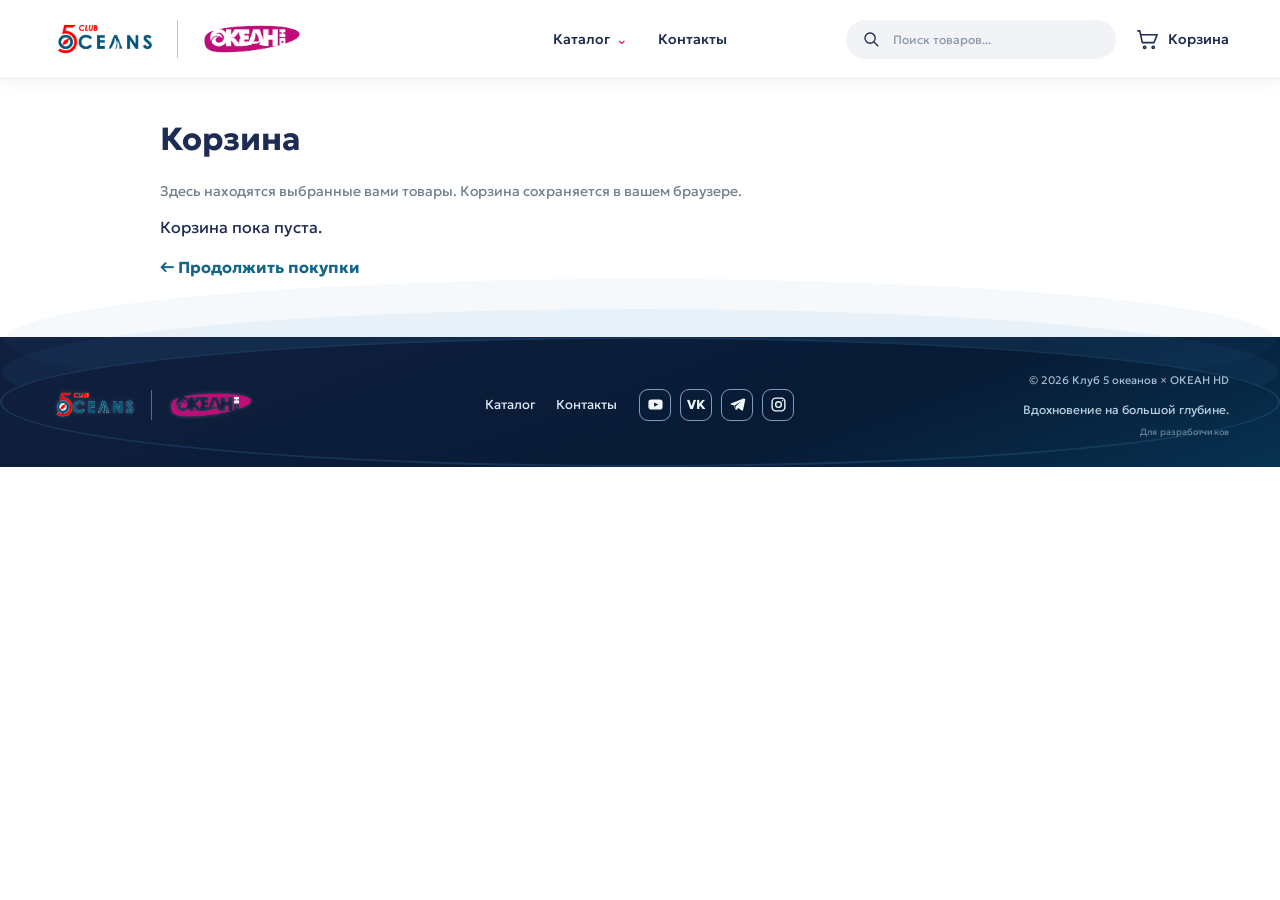
==== commit 1ffad7f6: "Use color photos exclusively and show product design in cart" ====
--- a/cart.html
+++ b/cart.html
@@ -776,6 +776,9 @@
 
       const details = el("div", undefined, "details");
       details.appendChild(el("h3", product.title || "Товар"));
+      if (product.design && !String(product.title || "").includes(product.design)) {
+        details.appendChild(el("p", "Дизайн: " + product.design));
+      }
 
       if (variantInfo.label) {
         details.appendChild(el("p", "Цвет: " + variantInfo.label));
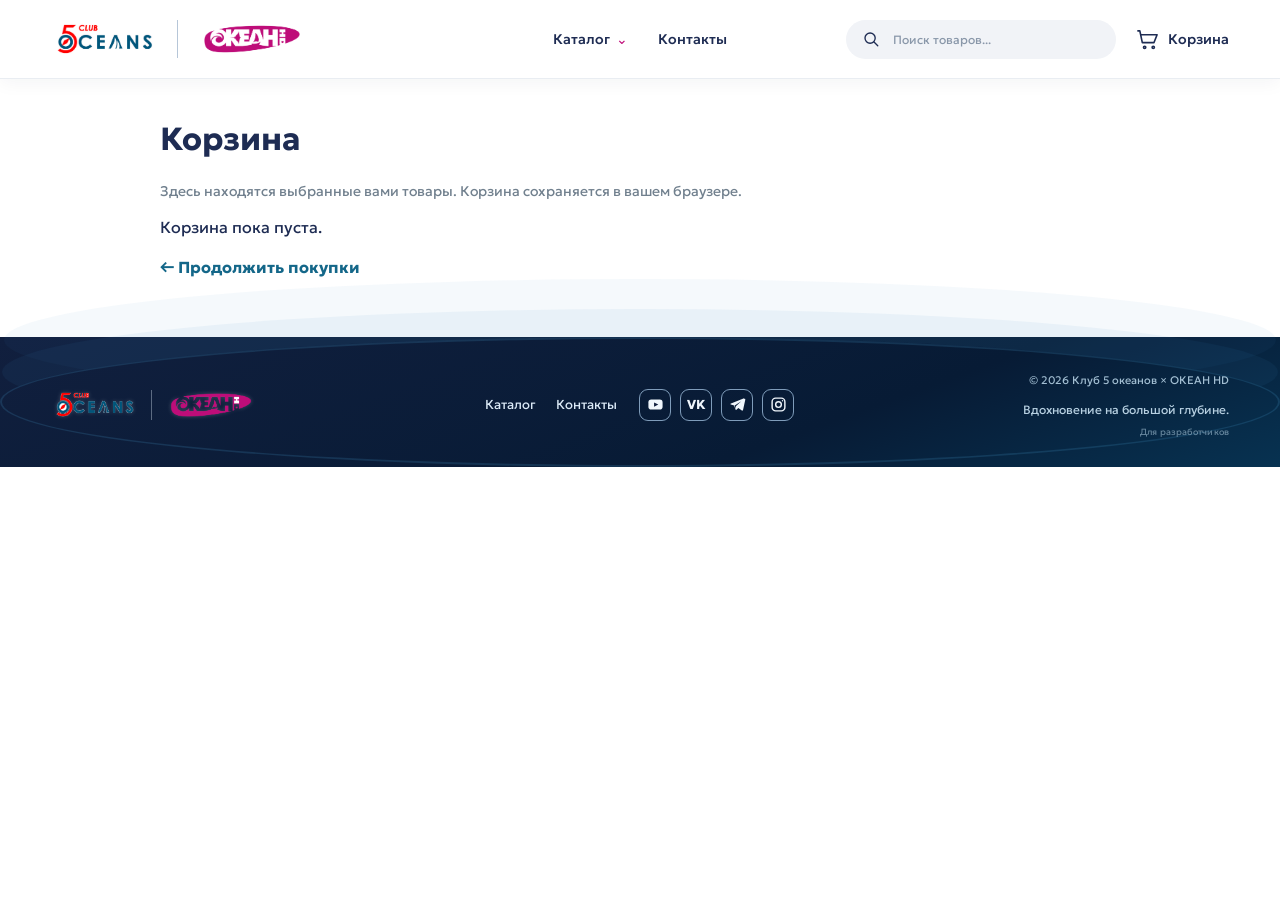
==== commit cbda0ae2: "Finance foundation: draft publication safety for cart.html" ====
--- a/cart.html
+++ b/cart.html
@@ -470,7 +470,7 @@
   const allowed=Array.isArray(variant.sizes)
     ? variant.sizes.map(String).filter(Boolean) : [];
   const actual=parsed[2];
-  const valid=variant.available===true && allowed.includes(actual);
+  const valid=product.published===true && variant.available===true && allowed.includes(actual);
   // Снимки конкретного цвета не подменяются общими фото товара.
   return {valid,label:String(variant.label||variant.code),size:actual,
     photos:Array.isArray(variant.photos)?variant.photos:[]};
--- a/site-theme.css
+++ b/site-theme.css
@@ -103,7 +103,7 @@
 body .telegram-button:disabled,body .add-button:disabled {
   background:#aab5bd!important; cursor:not-allowed; transform:none!important;
 }
-body .add-button:not(:disabled):hover { background:#a50868!important; }
+body .add-button:not(:disabled):hover { background:#b80510!important; }
 body .secondary-button,body .chat-link { border-radius:10px; }
 .site-footer .footer-brand { padding:4px 8px; border-radius:9px; background:rgba(255,255,255,.95); }
 body .hero-button { display:inline-flex; justify-content:center; align-items:center; gap:14px; padding:14px 27px; margin-top:10px; }
@@ -244,7 +244,9 @@
 body:not(.home-page) .open-product { color:var(--fuchsia); }
 body:not(.home-page) .size.selected { background:var(--navy); border-color:var(--navy); }
 body:not(.home-page) .thumbnails button.active { border-color:var(--fuchsia); }
-body:not(.home-page) :is(.add-button,.buy-button,.checkout-primary,button.primary-button) { background:var(--fuchsia); color:white; }
+body:not(.home-page) :is(.buy-button,.checkout-primary,button.primary-button) { background:var(--fuchsia); color:white; }
+/* Только кнопка «Добавить в корзину»: фирменный красный. Остальные акценты остаются прежними. */
+body .add-button:not(:disabled) { background:#e30613!important; color:white!important; }
 body:not(.home-page) .card img { background:#f6f8fb; }
 body:not(.home-page) .category-promo { color:var(--muted); }
 .search-results { display:grid; grid-template-columns:repeat(auto-fill,minmax(210px,1fr)); gap:20px; }
@@ -653,3 +655,5 @@
   .color-swatches {gap:15px;}
   .color-swatch {width:35px;height:35px;}
 }
+
+/* Cloudflare Git connection check: 2026-10-23; no visual changes. */
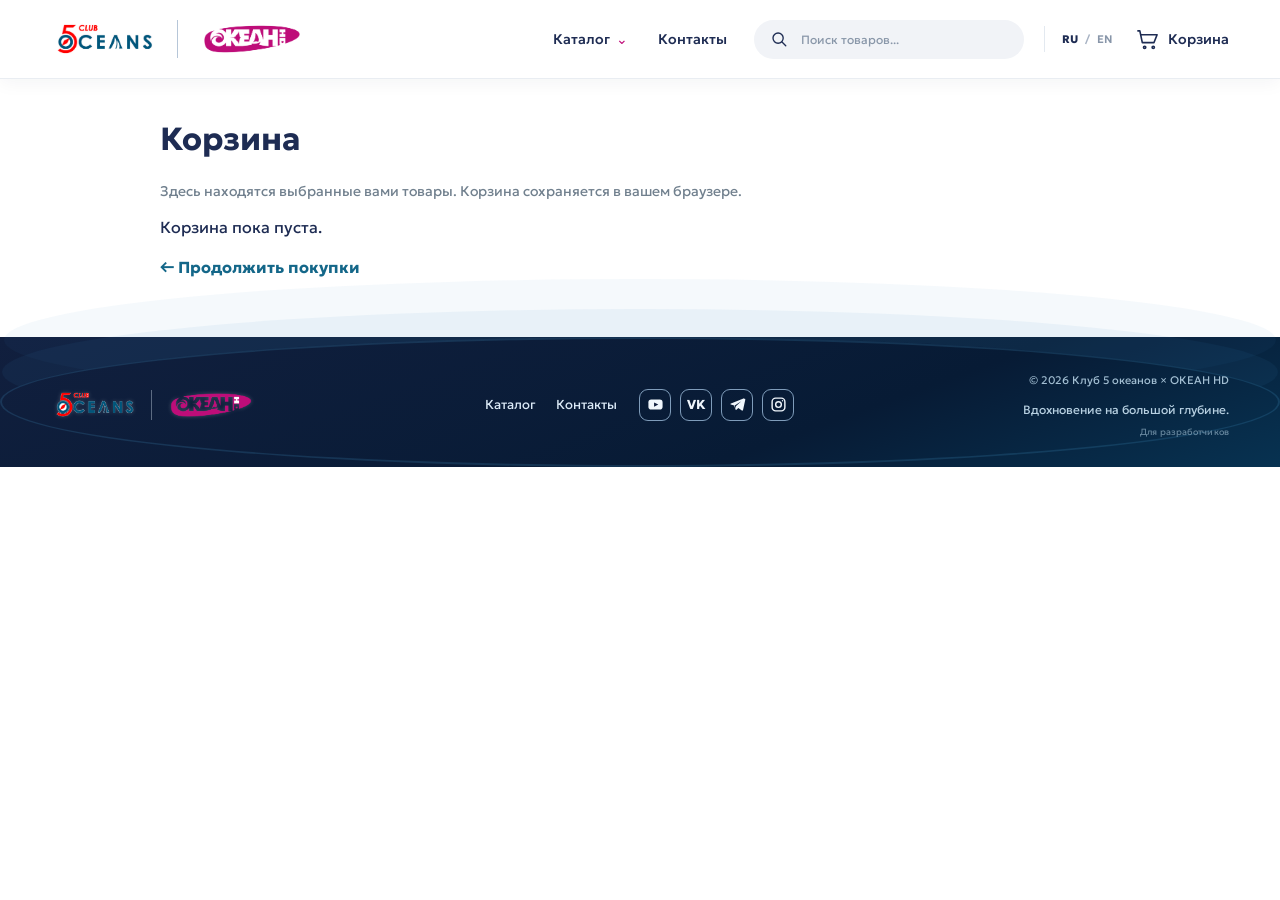
==== commit a18222c8: "Localize cart catalog and composed Telegram order text" ====
--- a/cart.html
+++ b/cart.html
@@ -252,6 +252,7 @@
 }
 </style>
 <link rel="stylesheet" href="/site-theme.css">
+<script src="/site-i18n.js"></script>
 </head>
 
 <body>
@@ -590,7 +591,7 @@
   lines.push("");
   lines.push("Пожалуйста, подтвердите наличие и итоговую стоимость.");
 
-  return lines.join("\n");
+  return window.StoreI18n?.orderText(lines.join("\n")) || lines.join("\n");
 }
 
 function validRepeatItems(items) {
@@ -1186,7 +1187,7 @@
       throw new Error("Ошибка загрузки");
     }
 
-    products = await response.json();
+    products = window.StoreI18n?.products(await response.json()) || [];
 
     if (!Array.isArray(products)) {
       throw new Error("Неверный формат каталога");
--- a/site-theme.css
+++ b/site-theme.css
@@ -55,6 +55,20 @@
   display:flex; justify-content:flex-end; align-items:center; gap:20px;
   min-width:0; font-size:14px;
 }
+.site-header .store-language {
+ display:flex; align-items:center; gap:3px; flex:none;
+ font:600 11px 'Geologica',Arial,sans-serif;
+ color:#a7b2c3; white-space:nowrap; border-left:1px solid var(--line);
+ padding-left:13px;
+}
+.site-header .store-lang-button {
+ border:0; background:transparent; color:#8896a9; padding:6px 4px;
+ font:inherit; cursor:pointer; border-radius:4px;
+}
+.site-header .store-lang-button.active {color:var(--navy);font-weight:800;}
+.site-header .store-lang-button:hover {color:var(--fuchsia);}
+.site-header .store-lang-button:focus-visible {outline:2px solid var(--fuchsia);outline-offset:2px;}
+
 .site-header .site-search {
   background:#f1f3f7; color:var(--navy); border-radius:100px;
   padding:0 14px; display:flex; align-items:center; gap:9px;
@@ -210,18 +224,26 @@
 .home-page .showcase .category-info h3:first-child { font-size:14px!important; line-height:1.35; font-weight:500; margin:0; }
 .home-page .showcase .category-info h3:nth-child(2) { font-size:17px!important; font-weight:800; margin:0; }
 .home-page .showcase .open-category { color:var(--fuchsia); font-size:12px; font-weight:600; margin:0; }
-.home-page #featured .categories { grid-template-columns:repeat(auto-fit,minmax(270px,1fr))!important; }
-.home-page #featured .category { min-height:220px; position:relative; }
-.home-page #featured .category-cover { aspect-ratio:auto; min-height:220px; }
-.home-page #featured .category-cover::after {
+/* All five rotating new arrivals fit in one row on desktop; featured stays compact. */
+.home-page #featured .categories { grid-template-columns:repeat(auto-fill,minmax(170px,220px))!important; }
+.home-page #new-arrivals .categories { grid-template-columns:repeat(5,minmax(0,1fr))!important; gap:12px!important; }
+.home-page #new-arrivals .category { min-height:240px; position:relative; }
+.home-page #new-arrivals .category-cover { aspect-ratio:auto; min-height:240px; }
+.home-page #new-arrivals .category-info { padding:10px 10px 13px; }
+.home-page #new-arrivals .category-info h3:first-child { font-size:14px!important; line-height:1.25; }
+.home-page #new-arrivals .category-info h3:nth-child(2) { font-size:15px!important; }
+@media (min-width:651px) and (max-width:1050px) {
+  .home-page #new-arrivals .categories { grid-template-columns:repeat(3,minmax(0,1fr))!important; }
+}
+.home-page #new-arrivals .category-cover::after {
   content:""; position:absolute; inset:0; background:linear-gradient(0deg,rgba(5,30,58,.72),transparent 70%);
 }
-.home-page #featured .category-info {
+.home-page #new-arrivals .category-info {
   position:absolute; bottom:0; left:0; right:0; color:#fff; z-index:2;
 }
-.home-page #featured .category-info h3:first-child { color:#fff; font-size:17px!important; font-weight:700; }
-.home-page #featured .category-info h3:nth-child(2) { color:#fff; }
-.home-page #featured .open-category { color:#f7a5d8; }
+.home-page #new-arrivals .category-info h3:first-child { color:#fff; font-size:14px!important; font-weight:700; }
+.home-page #new-arrivals .category-info h3:nth-child(2) { color:#fff; }
+.home-page #new-arrivals .open-category { color:#f7a5d8; }
 .home-page .about {
   margin-top:58px; padding:32px 38px; border-radius:18px;
   background:linear-gradient(115deg,#eaf6f8,#eff3f9)!important;
@@ -385,6 +407,8 @@
  .site-header .site-actions.menu { order:3; gap:6px; }
  .site-header .site-search { flex:none; width:155px; height:34px; padding:0 10px; }
  .site-header .site-search input { font-size:11px; }
+ .site-header .store-language {padding-left:9px;gap:1px;}
+ .site-header .store-lang-button {padding:6px 2px;}
  .site-header .global-cart-link .cart-word { display:none; }
  .site-header .global-cart-link { margin-left:6px!important; }
  .home-page .hero { min-height:395px; padding:64px 20px 65px!important; background-position:center,58% center,58% center!important; }
@@ -398,7 +422,9 @@
  .home-page #categories .category-info h3 { font-size:14px!important; }
  .home-page #categories .open-category { width:28px; height:28px; }
  .home-page .showcase .categories { grid-template-columns:repeat(2,minmax(0,1fr))!important; }
- .home-page #featured .categories { grid-template-columns:1fr!important; }
+ .home-page #new-arrivals .categories { grid-template-columns:repeat(2,minmax(0,1fr))!important; }
+ .home-page #featured .categories { grid-template-columns:repeat(2,minmax(0,1fr))!important; }
+ .home-page #new-arrivals .category,.home-page #new-arrivals .category-cover { min-height:205px; }
  .home-page .section-side-link { display:none; }
  .home-page .about { padding:22px; }
  .site-footer .footer-content { justify-content:center; text-align:center; }
